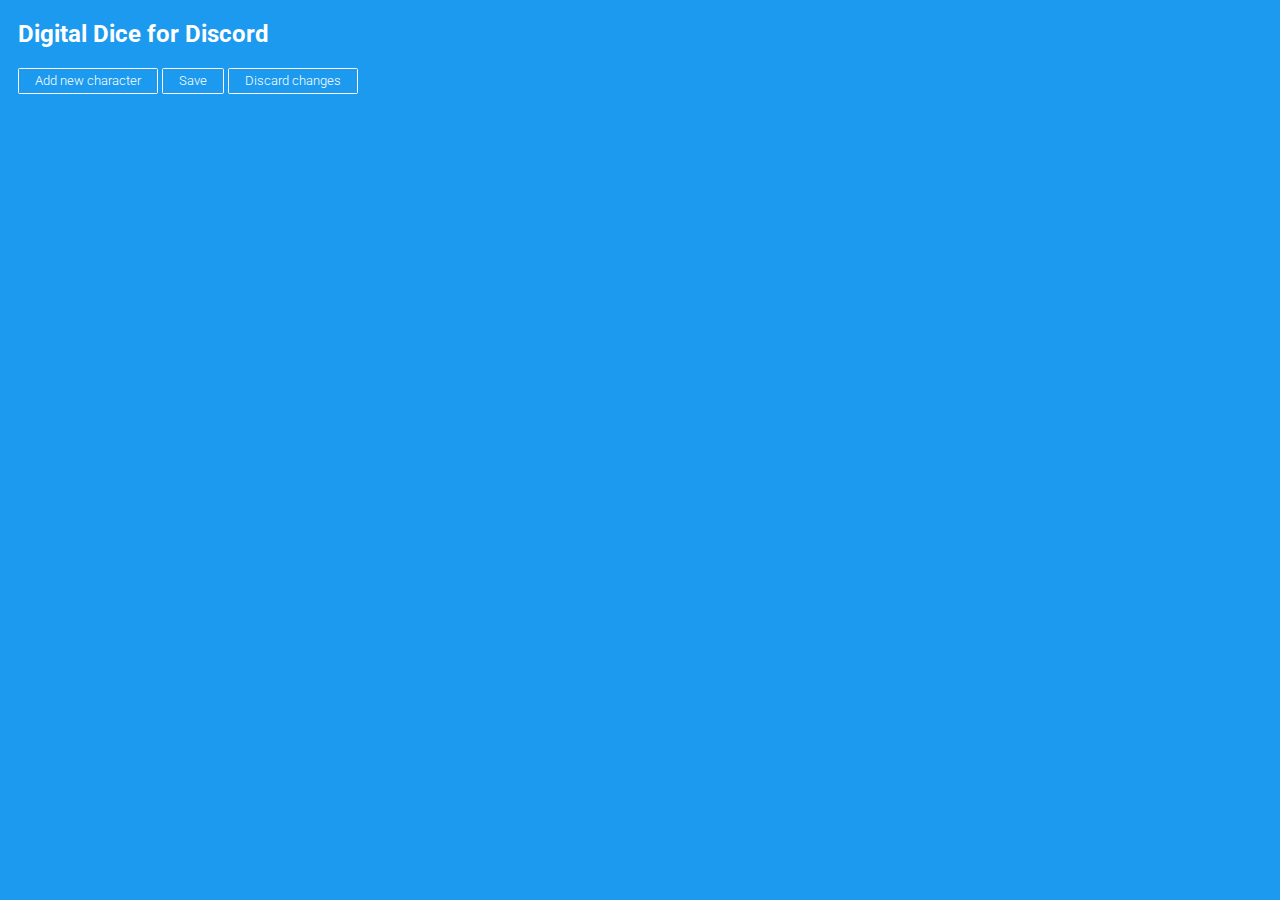
==== src/settings.html @ 3e5132fc "Makefile + run via background and keep unique settings tab" ====
<!doctype html>
<html>
  <head>
	  <link href="https://fonts.googleapis.com/css2?family=Roboto:wght@700&display=swap" rel="stylesheet">
	  <title>Digital Dice for Discord</title>
    <script src="settings.js"></script>
 	<link rel="stylesheet" href="settings.css">
  </head>
  <body>
    <h2>Digital Dice for Discord</h2>
	<form id="characterform">
		<div id="inserthere"></div>
		<input type="button" id="addcharacter" value="Add new character" />
		<input type="submit" value="Save" />
		<input type="submit" value="Discard changes" formnovalidate />
	</form>
  </body>
</html>
---- src/settings.css ----
body {
    background-color: #1B9AF0;
    min-width: 700px;
    height: auto;
    padding: 0 10px 10px;
    font-weight: 700;
    color: white;
    font-family: Roboto, Helvetica, sans-serif;
}

form {
    max-width: 1029px;
}

* {
    outline: none;
}

#message-container {
    transition: opacity 2s;
    display: block;
    padding: 1rem;
    position: absolute;
    top: 0;
    z-index: 999;
    background-color: green;
    opacity: 1;
    pointer-events: none;
    left: 50%;
    -webkit-transform: translateX(-50%);
    transform: translateX(-50%)
}

form section {
    display: flex;
    flex-direction: row;
    justify-content: flex-start;
    align-items: stretch;
    border: 2px #fff solid;
    margin: 10px 0;
}

form section fieldset {
    align-self: center;
    border: none;
    margin: 0;
    padding: 10px;
}

input[type=button], input[type=submit] {
    display: inline-block;
    padding: 0.35em 1.2em;
    border: 0.1em solid #FFFFFF;
    border-radius: 0.12em;
    box-sizing: border-box;
    text-decoration: none;
    font-family: 'Roboto', sans-serif;
    font-weight: 300;
    color: #FFFFFF;
    text-align: center;
    background: transparent;
    margin: 0;
    outline: none;
}

input[type=button]:hover, input[type=submit]:hover {
    color: #000000;
    background-color: #FFFFFF;
    cursor: pointer;
    transition: background-color 0.2s, color 0.2s;
}

@media all and (max-width: 30em) {
     input[type=button], input[type=submit] {
        display: block;
        margin: 0.4em auto;
    }
}
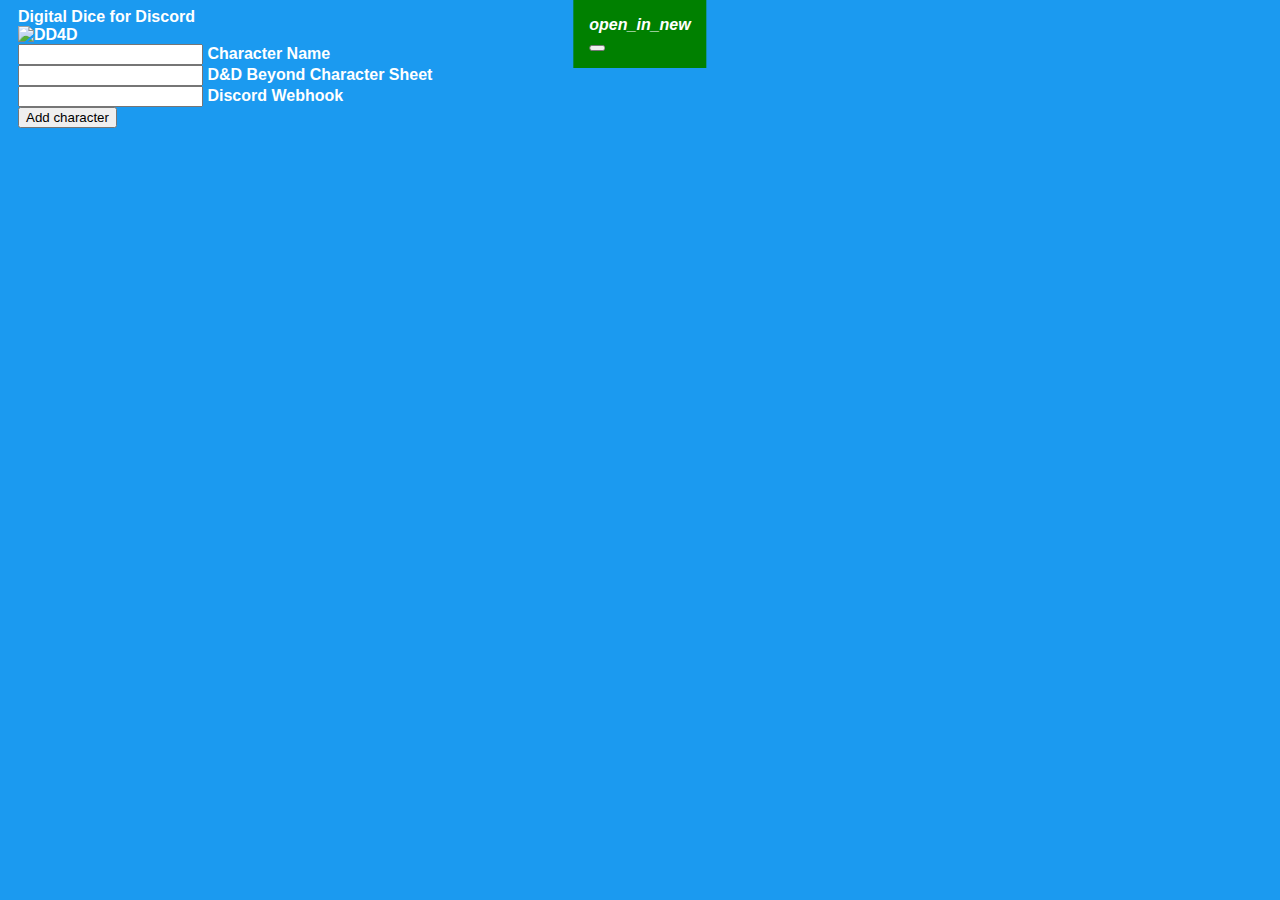
==== commit 6dcb552b: "add avatar" ====
--- a/src/settings.html
+++ b/src/settings.html
@@ -1,18 +1,182 @@
 <!doctype html>
 <html>
-  <head>
-	  <link href="https://fonts.googleapis.com/css2?family=Roboto:wght@700&display=swap" rel="stylesheet">
-	  <title>Digital Dice for Discord</title>
+<head>
+    <style>
+        @font-face {
+            font-family: 'Material Icons';
+            font-style: normal;
+            font-weight: 400;
+            src: url(fonts/MaterialIcons-Regular.eot); /* For IE6-8 */
+            src: local('Material Icons'),
+            local('MaterialIcons-Regular'),
+            url(fonts/MaterialIcons-Regular.woff2) format('woff2'),
+            url(fonts/MaterialIcons-Regular.woff) format('woff'),
+            url(fonts/MaterialIcons-Regular.ttf) format('truetype');
+        }
+        /* roboto-100 - latin */
+        @font-face {
+            font-family: 'Roboto';
+            font-style: normal;
+            font-weight: 100;
+            src: local('Roboto Thin'), local('Roboto-Thin'),
+            url('fonts/roboto-v20-latin-100.woff2') format('woff2'), /* Chrome 26+, Opera 23+, Firefox 39+ */
+            url('fonts/roboto-v20-latin-100.woff') format('woff'); /* Chrome 6+, Firefox 3.6+, IE 9+, Safari 5.1+ */
+        }
+        /* roboto-100italic - latin */
+        @font-face {
+            font-family: 'Roboto';
+            font-style: italic;
+            font-weight: 100;
+            src: local('Roboto Thin Italic'), local('Roboto-ThinItalic'),
+            url('fonts/roboto-v20-latin-100italic.woff2') format('woff2'), /* Chrome 26+, Opera 23+, Firefox 39+ */
+            url('fonts/roboto-v20-latin-100italic.woff') format('woff'); /* Chrome 6+, Firefox 3.6+, IE 9+, Safari 5.1+ */
+        }
+        /* roboto-300 - latin */
+        @font-face {
+            font-family: 'Roboto';
+            font-style: normal;
+            font-weight: 300;
+            src: local('Roboto Light'), local('Roboto-Light'),
+            url('fonts/roboto-v20-latin-300.woff2') format('woff2'), /* Chrome 26+, Opera 23+, Firefox 39+ */
+            url('fonts/roboto-v20-latin-300.woff') format('woff'); /* Chrome 6+, Firefox 3.6+, IE 9+, Safari 5.1+ */
+        }
+        /* roboto-300italic - latin */
+        @font-face {
+            font-family: 'Roboto';
+            font-style: italic;
+            font-weight: 300;
+            src: local('Roboto Light Italic'), local('Roboto-LightItalic'),
+            url('fonts/roboto-v20-latin-300italic.woff2') format('woff2'), /* Chrome 26+, Opera 23+, Firefox 39+ */
+            url('fonts/roboto-v20-latin-300italic.woff') format('woff'); /* Chrome 6+, Firefox 3.6+, IE 9+, Safari 5.1+ */
+        }
+        /* roboto-regular - latin */
+        @font-face {
+            font-family: 'Roboto';
+            font-style: normal;
+            font-weight: 400;
+            src: local('Roboto'), local('Roboto-Regular'),
+            url('fonts/roboto-v20-latin-regular.woff2') format('woff2'), /* Chrome 26+, Opera 23+, Firefox 39+ */
+            url('fonts/roboto-v20-latin-regular.woff') format('woff'); /* Chrome 6+, Firefox 3.6+, IE 9+, Safari 5.1+ */
+        }
+        /* roboto-italic - latin */
+        @font-face {
+            font-family: 'Roboto';
+            font-style: italic;
+            font-weight: 400;
+            src: local('Roboto Italic'), local('Roboto-Italic'),
+            url('fonts/roboto-v20-latin-italic.woff2') format('woff2'), /* Chrome 26+, Opera 23+, Firefox 39+ */
+            url('fonts/roboto-v20-latin-italic.woff') format('woff'); /* Chrome 6+, Firefox 3.6+, IE 9+, Safari 5.1+ */
+        }
+        /* roboto-500 - latin */
+        @font-face {
+            font-family: 'Roboto';
+            font-style: normal;
+            font-weight: 500;
+            src: local('Roboto Medium'), local('Roboto-Medium'),
+            url('fonts/roboto-v20-latin-500.woff2') format('woff2'), /* Chrome 26+, Opera 23+, Firefox 39+ */
+            url('fonts/roboto-v20-latin-500.woff') format('woff'); /* Chrome 6+, Firefox 3.6+, IE 9+, Safari 5.1+ */
+        }
+        /* roboto-500italic - latin */
+        @font-face {
+            font-family: 'Roboto';
+            font-style: italic;
+            font-weight: 500;
+            src: local('Roboto Medium Italic'), local('Roboto-MediumItalic'),
+            url('fonts/roboto-v20-latin-500italic.woff2') format('woff2'), /* Chrome 26+, Opera 23+, Firefox 39+ */
+            url('fonts/roboto-v20-latin-500italic.woff') format('woff'); /* Chrome 6+, Firefox 3.6+, IE 9+, Safari 5.1+ */
+        }
+        /* roboto-700 - latin */
+        @font-face {
+            font-family: 'Roboto';
+            font-style: normal;
+            font-weight: 700;
+            src: local('Roboto Bold'), local('Roboto-Bold'),
+            url('fonts/roboto-v20-latin-700.woff2') format('woff2'), /* Chrome 26+, Opera 23+, Firefox 39+ */
+            url('fonts/roboto-v20-latin-700.woff') format('woff'); /* Chrome 6+, Firefox 3.6+, IE 9+, Safari 5.1+ */
+        }
+        /* roboto-700italic - latin */
+        @font-face {
+            font-family: 'Roboto';
+            font-style: italic;
+            font-weight: 700;
+            src: local('Roboto Bold Italic'), local('Roboto-BoldItalic'),
+            url('fonts/roboto-v20-latin-700italic.woff2') format('woff2'), /* Chrome 26+, Opera 23+, Firefox 39+ */
+            url('fonts/roboto-v20-latin-700italic.woff') format('woff'); /* Chrome 6+, Firefox 3.6+, IE 9+, Safari 5.1+ */
+        }
+        /* roboto-900 - latin */
+        @font-face {
+            font-family: 'Roboto';
+            font-style: normal;
+            font-weight: 900;
+            src: local('Roboto Black'), local('Roboto-Black'),
+            url('fonts/roboto-v20-latin-900.woff2') format('woff2'), /* Chrome 26+, Opera 23+, Firefox 39+ */
+            url('fonts/roboto-v20-latin-900.woff') format('woff'); /* Chrome 6+, Firefox 3.6+, IE 9+, Safari 5.1+ */
+        }
+        /* roboto-900italic - latin */
+        @font-face {
+            font-family: 'Roboto';
+            font-style: italic;
+            font-weight: 900;
+            src: local('Roboto Black Italic'), local('Roboto-BlackItalic'),
+            url('fonts/roboto-v20-latin-900italic.woff2') format('woff2'), /* Chrome 26+, Opera 23+, Firefox 39+ */
+            url('fonts/roboto-v20-latin-900italic.woff') format('woff'); /* Chrome 6+, Firefox 3.6+, IE 9+, Safari 5.1+ */
+        }
+    </style>
+    <link rel="stylesheet" href="./mdl/material.min.css">
+    <script src="./mdl/material.min.js"></script>
+    <title>Digital Dice for Discord</title>
     <script src="settings.js"></script>
- 	<link rel="stylesheet" href="settings.css">
-  </head>
-  <body>
-    <h2>Digital Dice for Discord</h2>
-	<form id="characterform">
-		<div id="inserthere"></div>
-		<input type="button" id="addcharacter" value="Add new character" />
-		<input type="submit" value="Save" />
-		<input type="submit" value="Discard changes" formnovalidate />
-	</form>
-  </body>
+    <link rel="stylesheet" href="settings.css">
+</head>
+<body>
+
+
+<div class="mdl-layout mdl-js-layout">
+    <header class="mdl-layout__header mdl-layout__header--scroll">
+        <div class="mdl-layout__header-row">
+            <span class="mdl-layout-title">Digital Dice for Discord</span>
+        </div>
+        <div class="mdl-layout__drawer-button">
+            <img src="images/icons/icon-32.png" alt="DD4D"/>
+        </div>
+    </header>
+    <main class="mdl-layout__content">
+        <div id="dd4d-page-content" class="page-content mdl-grid">
+
+            <div id="dd4d-add-character-container" class="mdl-cell mdl-cell--4-col mdl-cell--4-col-tablet mdl-cell--8-col-phone">
+                <div class="demo-card-event mdl-card mdl-shadow--2dp">
+                    <div class="mdl-card__title mdl-card--expand">
+                        <form id="dd4d-add-character-form">
+                            <div class="mdl-textfield mdl-js-textfield">
+                                <input class="mdl-textfield__input dd4d-character-name" type="text" id="new_character_name" name="name" required>
+                                <label class="mdl-textfield__label" for="new_character_name">Character Name</label>
+                            </div>
+                            <div class="mdl-textfield mdl-js-textfield">
+                                <input class="mdl-textfield__input dd4d-character-sheet" type="text" id="new_character_page" name="character" required pattern="https:\/\/www\.dndbeyond.com\/profile\/.*\/characters\/[0-9]+$" title="D&D Beyond Character Sheet Link">
+                                <label class="mdl-textfield__label" for="new_character_page">D&D Beyond Character Sheet</label>
+                            </div>
+                            <div class="mdl-textfield mdl-js-textfield">
+                                <input class="mdl-textfield__input dd4d-destination" type="text" id="new_destination_url" name="destination" required>
+                                <label class="mdl-textfield__label" for="new_destination_url">Discord Webhook</label>
+                            </div>
+                        </form>
+                    </div>
+                    <div class="mdl-card__actions mdl-card--border">
+                        <button class="mdl-button mdl-button--colored mdl-js-button mdl-js-ripple-effect" id="dd4d-add-character" type="submit" form="dd4d-add-character-form">
+                            Add character
+                        </button>
+                        <div class="mdl-layout-spacer"></div>
+                    </div>
+                </div>
+            </div>
+        </div>
+    </main>
+</div>
+
+<div aria-live="assertive" aria-atomic="true" aria-relevant="text" class="mdl-snackbar mdl-js-snackbar" id="message-container">
+    <div class="mdl-snackbar__text"><i class="material-icons">open_in_new</i></div>
+    <button type="button" class="mdl-snackbar__action"></button>
+</div>
+
+</body>
 </html>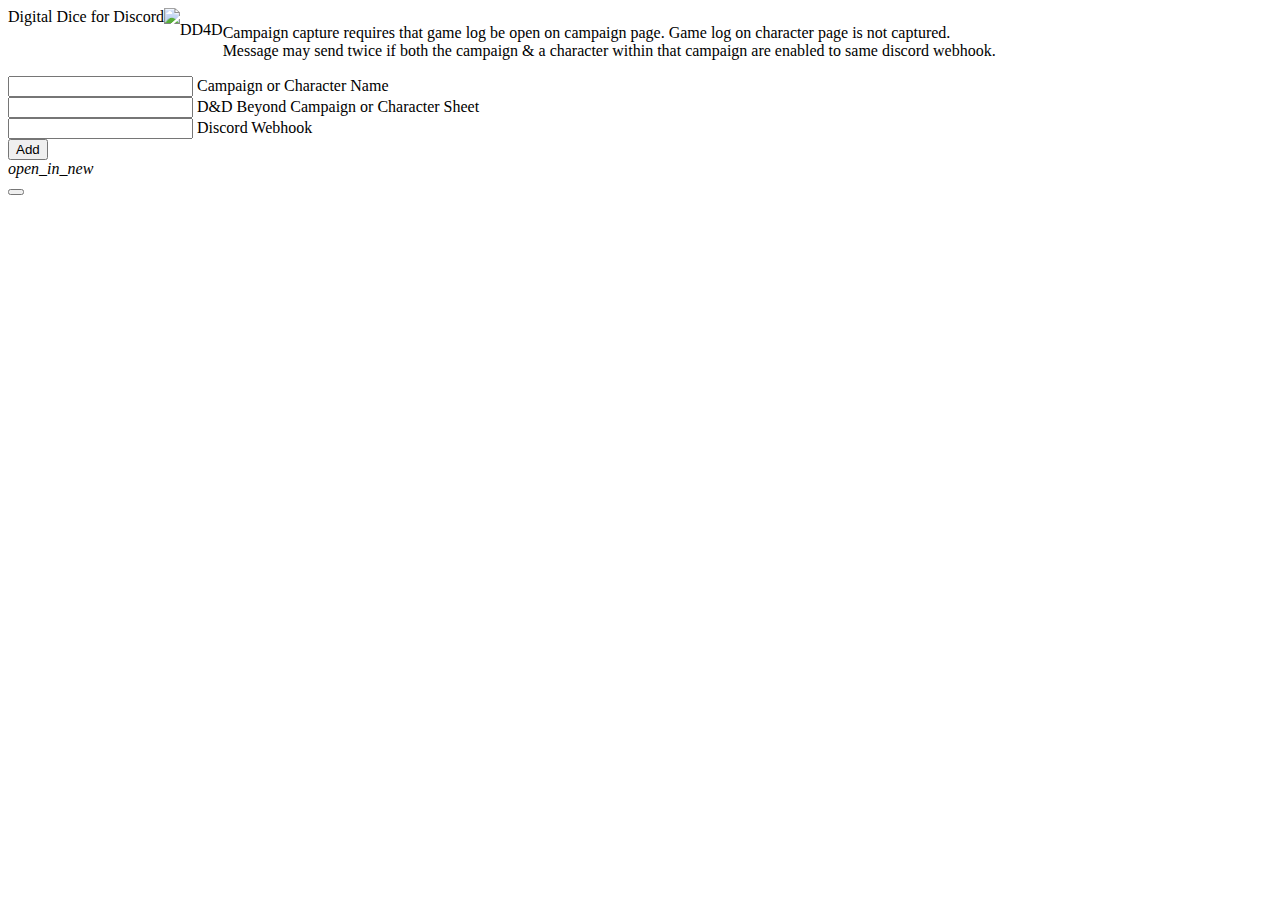
==== commit 343ed790: "Merge e7c3e04ebdc3a8e5b04b8ee77e091b2058373f2e into 1aa67b0373e4bdf2f3118041f5616840b4e78b7d" ====
--- a/src/settings.html
+++ b/src/settings.html
@@ -125,6 +125,7 @@
     <link rel="stylesheet" href="./mdl/material.min.css">
     <script src="./mdl/material.min.js"></script>
     <title>Digital Dice for Discord</title>
+    <script src="lib/dompurify/purify.min.js"></script>
     <script src="settings.js"></script>
     <link rel="stylesheet" href="settings.css">
 </head>
@@ -139,6 +140,7 @@
         <div class="mdl-layout__drawer-button">
             <img src="images/icons/icon-32.png" alt="DD4D"/>
         </div>
+        <div class="mdl-layout__header-row"><p>Campaign capture requires that game log be open on campaign page. Game log on character page is not captured.<br/>Message may send twice if both the campaign & a character within that campaign are enabled to same discord webhook.<p></div>
     </header>
     <main class="mdl-layout__content">
         <div id="dd4d-page-content" class="page-content mdl-grid">
@@ -149,11 +151,11 @@
                         <form id="dd4d-add-character-form">
                             <div class="mdl-textfield mdl-js-textfield">
                                 <input class="mdl-textfield__input dd4d-character-name" type="text" id="new_character_name" name="name" required>
-                                <label class="mdl-textfield__label" for="new_character_name">Character Name</label>
+                                <label class="mdl-textfield__label" for="new_character_name">Campaign or Character Name</label>
                             </div>
                             <div class="mdl-textfield mdl-js-textfield">
-                                <input class="mdl-textfield__input dd4d-character-sheet" type="text" id="new_character_page" name="character" required pattern="https:\/\/www\.dndbeyond.com\/profile\/.*\/characters\/[0-9]+$" title="D&D Beyond Character Sheet Link">
-                                <label class="mdl-textfield__label" for="new_character_page">D&D Beyond Character Sheet</label>
+                                <input class="mdl-textfield__input dd4d-character-sheet" type="text" id="new_character_page" name="character" required pattern="https:\/\/www\.dndbeyond.com\/(profile\/.*\/characters|campaigns)\/[0-9]+$" title="D&D Beyond Campaign or Character Sheet Link">
+                                <label class="mdl-textfield__label" for="new_character_page">D&D Beyond Campaign or Character Sheet</label>
                             </div>
                             <div class="mdl-textfield mdl-js-textfield">
                                 <input class="mdl-textfield__input dd4d-destination" type="text" id="new_destination_url" name="destination" required>
@@ -163,7 +165,7 @@
                     </div>
                     <div class="mdl-card__actions mdl-card--border">
                         <button class="mdl-button mdl-button--colored mdl-js-button mdl-js-ripple-effect" id="dd4d-add-character" type="submit" form="dd4d-add-character-form">
-                            Add character
+                            Add
                         </button>
                         <div class="mdl-layout-spacer"></div>
                     </div>
@@ -179,4 +181,4 @@
 </div>
 
 </body>
-</html>+</html>
--- a/src/settings.css
+++ b/src/settings.css
@@ -1,78 +1,37 @@
-body {
-    background-color: #1B9AF0;
-    min-width: 700px;
-    height: auto;
-    padding: 0 10px 10px;
-    font-weight: 700;
-    color: white;
-    font-family: Roboto, Helvetica, sans-serif;
+.mdl-layout__drawer-button {
+    line-height: 44px;
+}
+
+.page-content.mdl-grid {
+    max-width: 1200px;
+}
+
+.demo-card-event > .mdl-card__title {
+    align-items: flex-start;
+}
+
+.demo-card-event > .mdl-card__actions {
+    display: flex;
+    box-sizing: border-box;
+    align-items: center;
+}
+
+.demo-card-event > .mdl-card__actions > .material-icons {
+    padding-right: 10px;
+}
+
+.mdl-layout__header.mdl-layout__header--scroll {
+    display: flex !important;
 }
 
 form {
-    max-width: 1029px;
+    max-width: 100%;
 }
 
-* {
-    outline: none;
+.mdl-card__actions-switch {
+    padding-right: 1.2rem;
 }
 
-#message-container {
-    transition: opacity 2s;
-    display: block;
-    padding: 1rem;
-    position: absolute;
-    top: 0;
-    z-index: 999;
-    background-color: green;
-    opacity: 1;
-    pointer-events: none;
-    left: 50%;
-    -webkit-transform: translateX(-50%);
-    transform: translateX(-50%)
-}
-
-form section {
-    display: flex;
-    flex-direction: row;
-    justify-content: flex-start;
-    align-items: stretch;
-    border: 2px #fff solid;
-    margin: 10px 0;
-}
-
-form section fieldset {
-    align-self: center;
-    border: none;
-    margin: 0;
-    padding: 10px;
-}
-
-input[type=button], input[type=submit] {
-    display: inline-block;
-    padding: 0.35em 1.2em;
-    border: 0.1em solid #FFFFFF;
-    border-radius: 0.12em;
-    box-sizing: border-box;
-    text-decoration: none;
-    font-family: 'Roboto', sans-serif;
-    font-weight: 300;
-    color: #FFFFFF;
-    text-align: center;
-    background: transparent;
-    margin: 0;
-    outline: none;
-}
-
-input[type=button]:hover, input[type=submit]:hover {
-    color: #000000;
-    background-color: #FFFFFF;
-    cursor: pointer;
-    transition: background-color 0.2s, color 0.2s;
-}
-
-@media all and (max-width: 30em) {
-     input[type=button], input[type=submit] {
-        display: block;
-        margin: 0.4em auto;
-    }
+.mdl-card {
+    width: auto;
 }